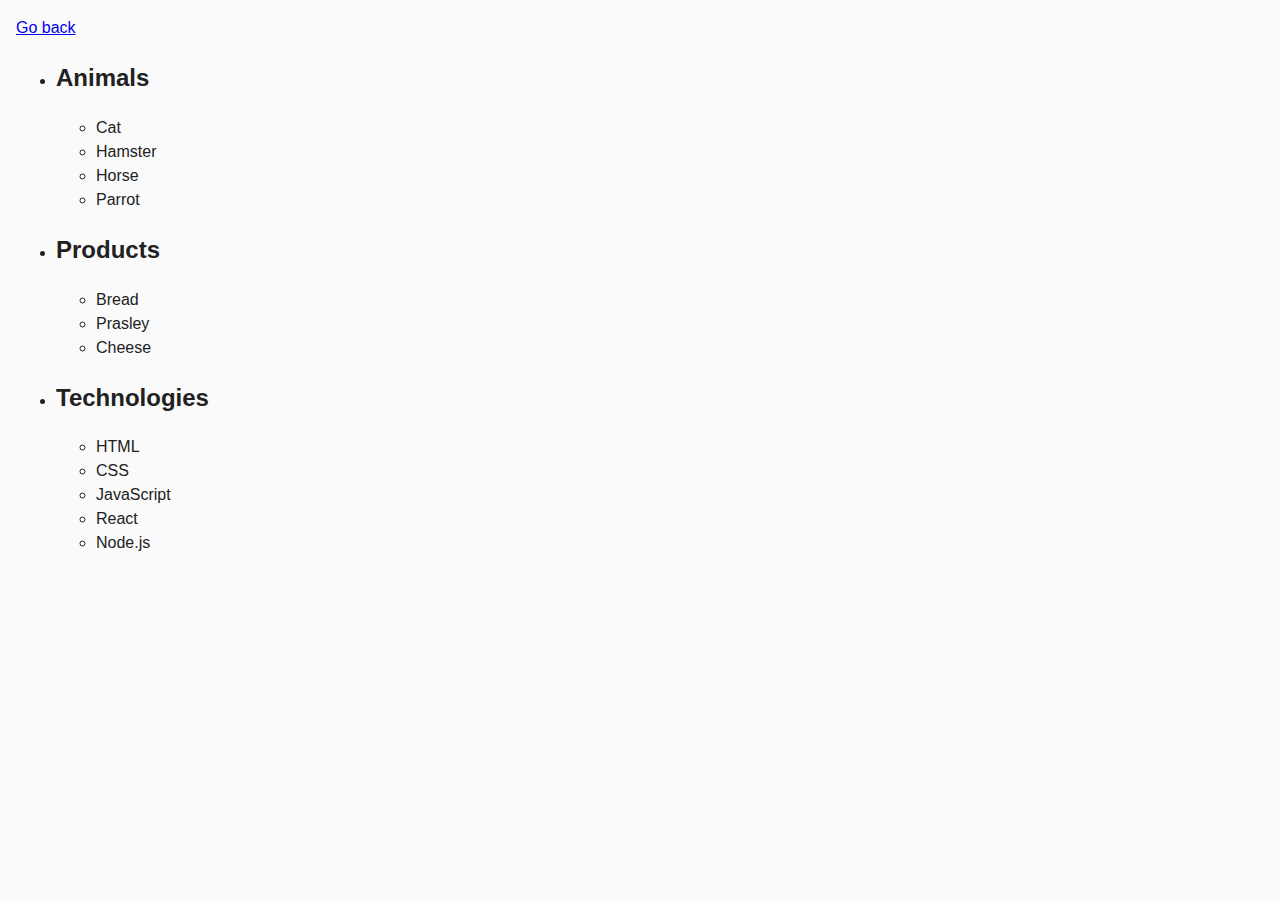
==== task-1.html @ 183b60d6 "copy example" ====
<!DOCTYPE html>
<html lang="en">
  <head>
    <meta charset="UTF-8" />
    <meta http-equiv="X-UA-Compatible" content="IE=edge" />
    <meta name="viewport" content="width=device-width, initial-scale=1.0" />
    <title>Task 1</title>
    <link rel="stylesheet" href="./css/common.css" />
  </head>
  <body>
    <p><a href="./index.html">Go back</a></p>

    <ul id="categories">
      <li class="item">
        <h2>Animals</h2>

        <ul>
          <li>Cat</li>
          <li>Hamster</li>
          <li>Horse</li>
          <li>Parrot</li>
        </ul>
      </li>
      <li class="item">
        <h2>Products</h2>

        <ul>
          <li>Bread</li>
          <li>Prasley</li>
          <li>Cheese</li>
        </ul>
      </li>
      <li class="item">
        <h2>Technologies</h2>

        <ul>
          <li>HTML</li>
          <li>CSS</li>
          <li>JavaScript</li>
          <li>React</li>
          <li>Node.js</li>
        </ul>
      </li>
    </ul>

    <script src="./js/task-1.js" type="module"></script>
  </body>
</html>
---- css/common.css ----
* {
  box-sizing: border-box;
}

body {
  margin: 16px;
  font-family: -apple-system, BlinkMacSystemFont, 'Segoe UI', Roboto, Oxygen,
    Ubuntu, Cantarell, 'Open Sans', 'Helvetica Neue', sans-serif;
  -webkit-font-smoothing: antialiased;
  -moz-osx-font-smoothing: grayscale;
  background-color: #fafafa;
  color: #212121;
  line-height: 1.5;
}
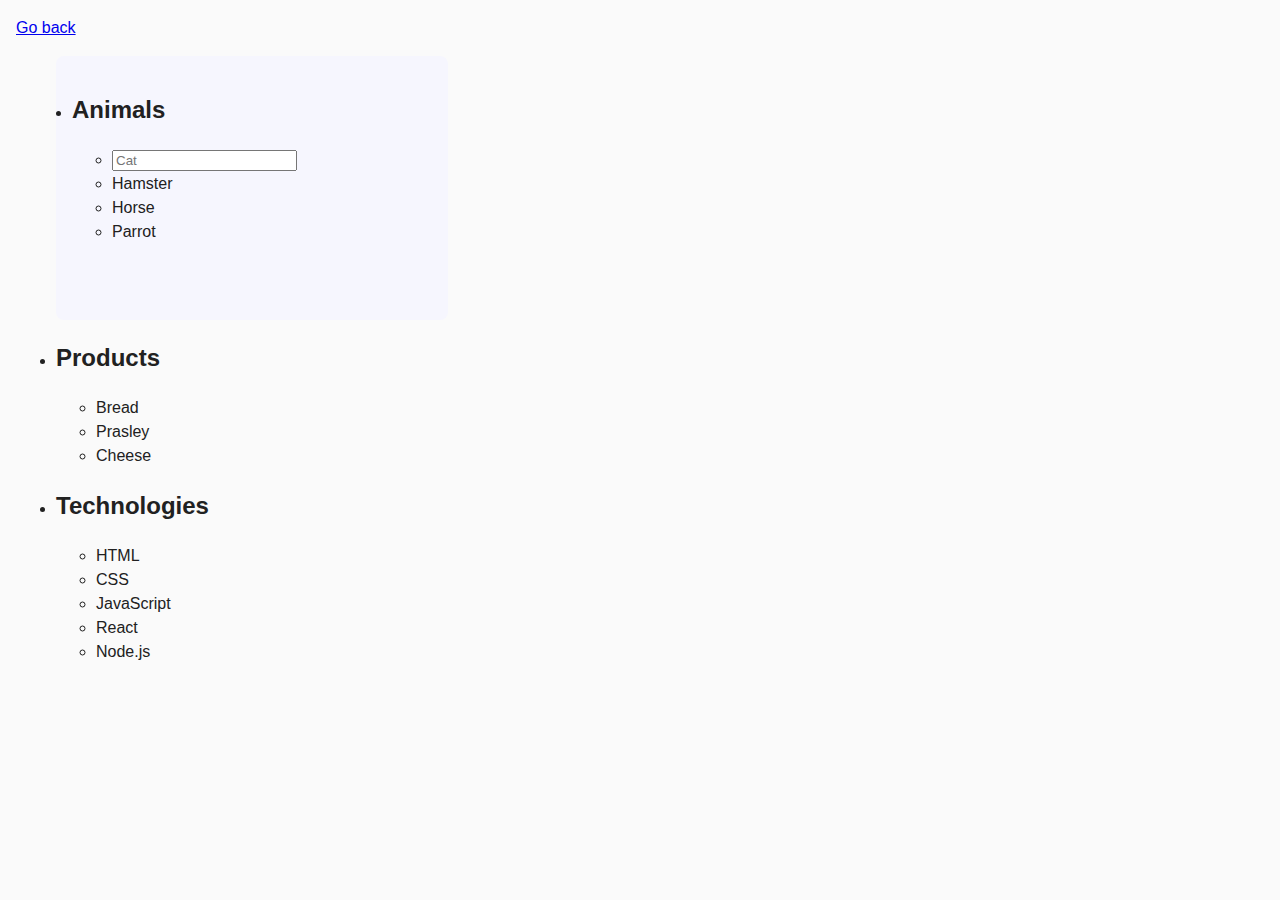
==== commit c03f7837: "styles" ====
--- a/task-1.html
+++ b/task-1.html
@@ -6,23 +6,28 @@
     <meta name="viewport" content="width=device-width, initial-scale=1.0" />
     <title>Task 1</title>
     <link rel="stylesheet" href="./css/common.css" />
+    <link rel="stylesheet" href="./css/task-1.css" />
   </head>
   <body>
     <p><a href="./index.html">Go back</a></p>
 
     <ul id="categories">
+      <div class="packaging">
+        <li class="item">
+          <h2 class="header">Animals</h2>
+          <form class="form">
+            <ul>
+              <li><input type="text" placeholder="Cat" /></li>
+              <li>Hamster</li>
+              <li>Horse</li>
+              <li>Parrot</li>
+            </ul>
+          </form>
+        </li>
+      </div>
+
       <li class="item">
-        <h2>Animals</h2>
-
-        <ul>
-          <li>Cat</li>
-          <li>Hamster</li>
-          <li>Horse</li>
-          <li>Parrot</li>
-        </ul>
-      </li>
-      <li class="item">
-        <h2>Products</h2>
+        <h2 class="header">Products</h2>
 
         <ul>
           <li>Bread</li>
@@ -31,7 +36,7 @@
         </ul>
       </li>
       <li class="item">
-        <h2>Technologies</h2>
+        <h2 class="header">Technologies</h2>
 
         <ul>
           <li>HTML</li>
--- a/css/task-1.css
+++ b/css/task-1.css
@@ -0,0 +1,12 @@
+.packaging {
+    border-radius: 8px;
+        padding: 16px;
+        width: 392px;
+        height: 264px;
+        background: #f6f6fe;
+}
+
+input {
+    font-family: inherit;
+}
+
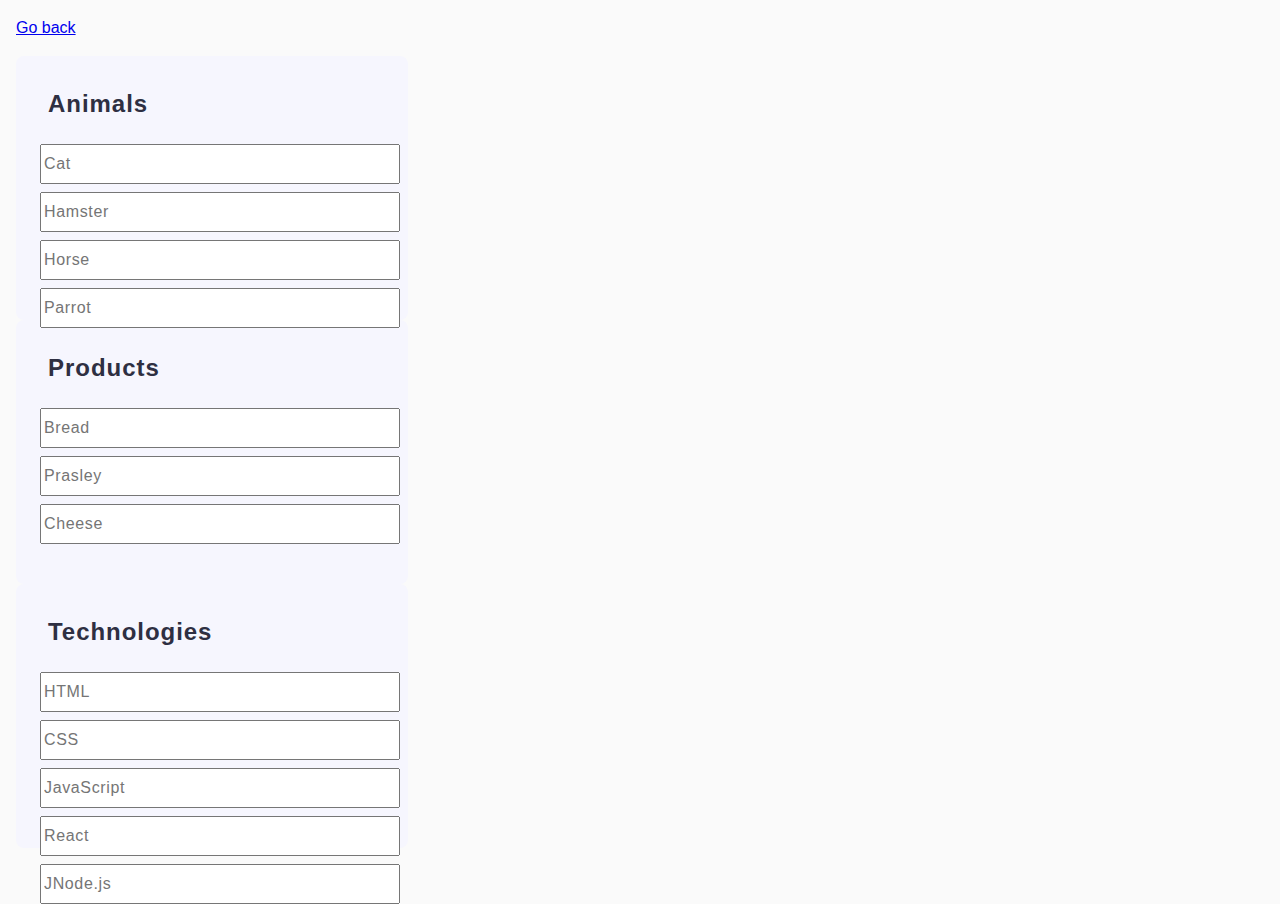
==== commit 8b864dde: "styles" ====
--- a/task-1.html
+++ b/task-1.html
@@ -12,38 +12,40 @@
     <p><a href="./index.html">Go back</a></p>
 
     <ul id="categories">
-      <div class="packaging">
-        <li class="item">
-          <h2 class="header">Animals</h2>
+      <li class="item">
+        <h2 class="header">Animals</h2>
+        <ul>
           <form class="form">
-            <ul>
-              <li><input type="text" placeholder="Cat" /></li>
-              <li>Hamster</li>
-              <li>Horse</li>
-              <li>Parrot</li>
-            </ul>
+            <li><input class="form-input" type="text" placeholder="Cat" /></li>
+            <li><input type="text" class="form-input" placeholder="Hamster" /></li>
+            <li><input type="text" class="form-input" placeholder="Horse" /></li>
+            <li><input type="text" class="form-input" placeholder="Parrot" /></li>
           </form>
-        </li>
-      </div>
+        </ul>
+      </li>
 
       <li class="item">
         <h2 class="header">Products</h2>
 
         <ul>
-          <li>Bread</li>
-          <li>Prasley</li>
-          <li>Cheese</li>
+          <form class="form">
+            <li><input class="form-input" type="text" placeholder="Bread" /></li>
+            <li><input type="text" class="form-input" placeholder="Prasley" /></li>
+            <li><input type="text" class="form-input" placeholder="Cheese" /></li>
+          </form>
         </ul>
       </li>
       <li class="item">
         <h2 class="header">Technologies</h2>
 
         <ul>
-          <li>HTML</li>
-          <li>CSS</li>
-          <li>JavaScript</li>
-          <li>React</li>
-          <li>Node.js</li>
+          <form class="form">
+            <li><input class="form-input" type="text" placeholder="HTML" /></li>
+            <li><input type="text" class="form-input" placeholder="CSS" /></li>
+            <li><input type="text" class="form-input" placeholder="JavaScript" /></li>
+            <li><input type="text" class="form-input" placeholder="React" /></li>
+            <li><input type="text" class="form-input" placeholder="JNode.js" /></li>
+          </form>
         </ul>
       </li>
     </ul>
--- a/css/task-1.css
+++ b/css/task-1.css
@@ -1,12 +1,47 @@
-.packaging {
+
+input {
+    font-family: inherit;
+}
+
+ul{
+    margin: 0;
+    padding: 0;
+    list-style: none;
+}
+.header {
+    font-family: "Montserrat", sans-serif;
+        font-weight: 600;
+        font-size: 24px;
+        line-height: 1.33333;
+        letter-spacing: 0.04em;
+        color: #2e2f42;
+        padding: 16px;
+        margin: 0;
+}
+.form{
+    
+    height: 184px;
+    display: flex;
+     flex-direction: column;
+     gap: 8px;
+    padding: 8px;
+    max-width: 360px;
+    }
+
+.form-input {
+    font-family: "Montserrat", sans-serif;
+        font-weight: 400;
+        font-size: 16px;
+        line-height: 1.5;
+        letter-spacing: 0.04em;
+        color: #2e2f42;
+        width: 360px;
+        height: 40px;
+}
+.item {
     border-radius: 8px;
         padding: 16px;
         width: 392px;
         height: 264px;
         background: #f6f6fe;
-}
-
-input {
-    font-family: inherit;
-}
-
+        }
